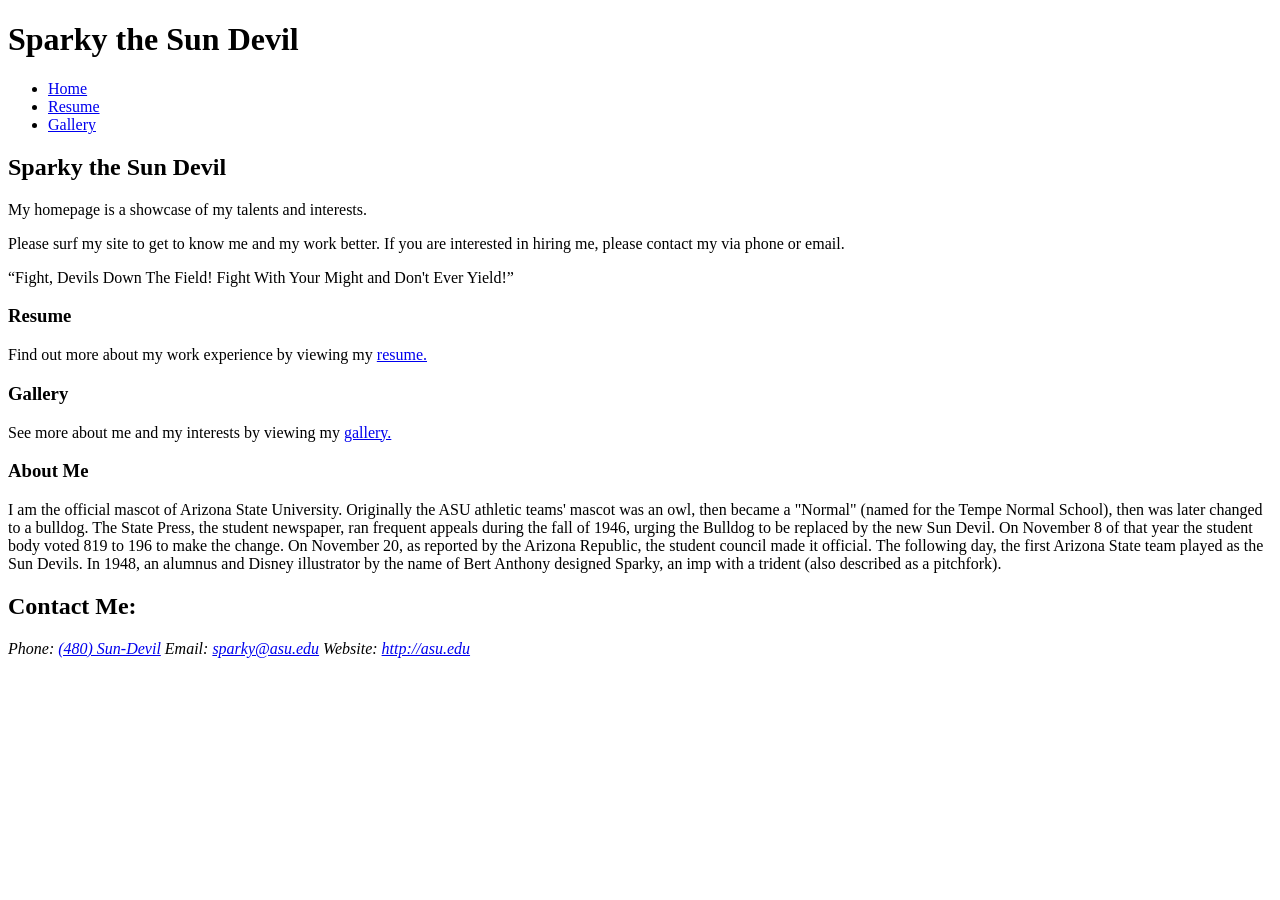
==== murray_sparky.html @ 33cef69a "updates to file" ====
<!DOCTYPE html>
<html lang="en">
	<head>
		<meta charset="UTF-8">
		<meta name="author" content="Kait Murray">
		<title>Sparky the Sun Devil</title>		
	</head>

	<body>
	
		<header>
			<h1>Sparky the Sun Devil</h1>
		</header>

		<div id="grid-container">
			<nav>
				<ul>
					<li><a href="index.html">Home</a></li>
					<li><a href="resume.html">Resume</a></li>
					<li><a href="gallery.html">Gallery</a></li>
				</ul>
			</nav>

			<main>
				<h2>Sparky the Sun Devil</h2>
				<p>My homepage is a showcase of my talents and interests.</p>
				<p>Please surf my site to get to know me and my work better. If you are interested in hiring me, please contact my via phone or email. </p>
				<q>Fight, Devils Down The Field! Fight With Your Might and Don't Ever Yield!</q>

				<section>
					<h3>Resume</h3>
					<p>Find out more about my work experience by viewing my <a href="http://asu.edu">resume.</a></p>
				</section>

				<section>
					<h3>Gallery</h3>
					<p>See more about me and my interests by viewing my <a href="http://asu.edu">gallery.</a></p>
				</section>

				<section>
					<h3>About Me</h3>
					<p>I am the official mascot of Arizona State University. Originally the ASU athletic teams' mascot was an owl, then became a "Normal" (named for the Tempe Normal School), then was later changed to a bulldog. The State Press, the student newspaper, ran frequent appeals during the fall of 1946, urging the Bulldog to be replaced by the new Sun Devil. On November 8 of that year the student body voted 819 to 196 to make the change. On November 20, as reported by the Arizona Republic, the student council made it official. The following day, the first Arizona State team played as the Sun Devils. In 1948, an alumnus and Disney illustrator by the name of Bert Anthony designed Sparky, an imp with a trident (also described as a pitchfork).</p>
				</section>
			</main>
		</div>	

		<footer>
			<section>
				<h2>Contact Me:</h2>
				<address>
					Phone: <a href="tel:4805555555">(480) Sun-Devil</a>
					Email: <a href="mailto:sparky@asu.edu">sparky@asu.edu</a>
					Website: <a href="http://asu.edu">http://asu.edu</a>
				</address>
			</section>
		</footer>

	</body>
</html>
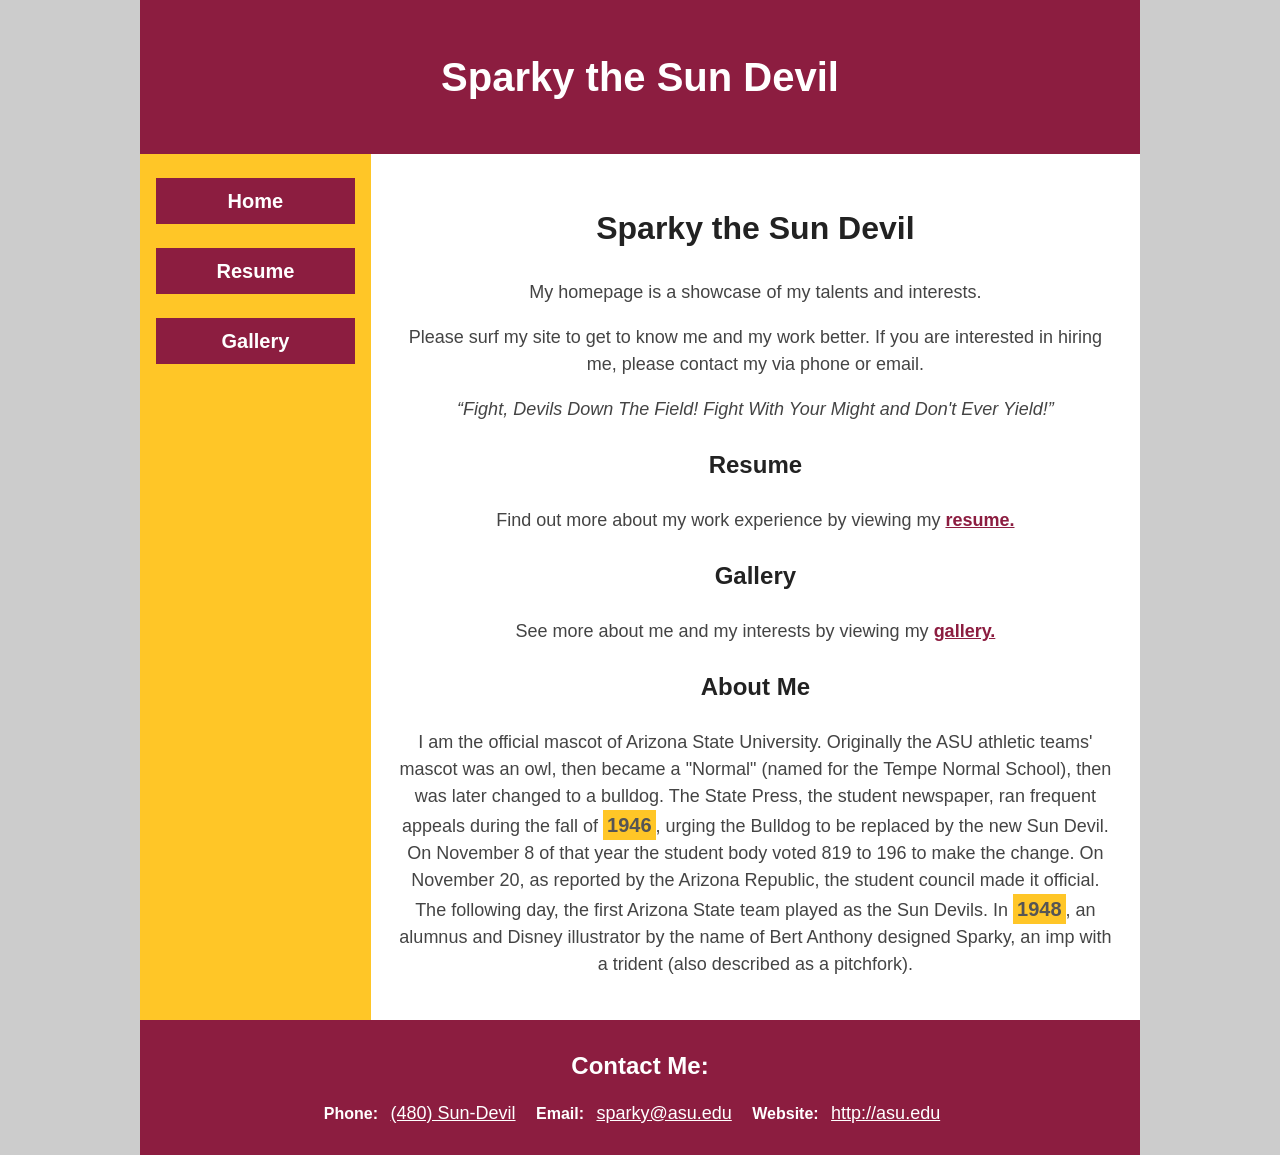
==== commit afcfccc5: "added css" ====
--- a/murray_sparky.html
+++ b/murray_sparky.html
@@ -3,6 +3,7 @@
 	<head>
 		<meta charset="UTF-8">
 		<meta name="author" content="Kait Murray">
+		<link rel="stylesheet" href="murray_sparky_style.css">
 		<title>Sparky the Sun Devil</title>		
 	</head>
 
@@ -39,7 +40,7 @@
 
 				<section>
 					<h3>About Me</h3>
-					<p>I am the official mascot of Arizona State University. Originally the ASU athletic teams' mascot was an owl, then became a "Normal" (named for the Tempe Normal School), then was later changed to a bulldog. The State Press, the student newspaper, ran frequent appeals during the fall of 1946, urging the Bulldog to be replaced by the new Sun Devil. On November 8 of that year the student body voted 819 to 196 to make the change. On November 20, as reported by the Arizona Republic, the student council made it official. The following day, the first Arizona State team played as the Sun Devils. In 1948, an alumnus and Disney illustrator by the name of Bert Anthony designed Sparky, an imp with a trident (also described as a pitchfork).</p>
+					<p>I am the official mascot of Arizona State University. Originally the ASU athletic teams' mascot was an owl, then became a "Normal" (named for the Tempe Normal School), then was later changed to a bulldog. The State Press, the student newspaper, ran frequent appeals during the fall of <span class="year">1946</span>, urging the Bulldog to be replaced by the new Sun Devil. On November 8 of that year the student body voted 819 to 196 to make the change. On November 20, as reported by the Arizona Republic, the student council made it official. The following day, the first Arizona State team played as the Sun Devils. In <span class="year">1948</span>, an alumnus and Disney illustrator by the name of Bert Anthony designed Sparky, an imp with a trident (also described as a pitchfork).</p>
 				</section>
 			</main>
 		</div>	
--- a/murray_sparky_style.css
+++ b/murray_sparky_style.css
@@ -0,0 +1,136 @@
+* {
+    font-family: arial, verdana, sans-serif;
+    font-size: 18px;
+    line-height: 1.5;
+    box-sizing: border-box;
+}
+
+body {
+    margin: 0%;
+    padding: 0%;
+    background-color: #ccc;
+    color: #222;
+}
+
+header, footer, div {
+    width: 1000px;
+    text-align: center;
+    margin-top: 0%;
+    margin-bottom: 0%;
+    margin-left: auto;
+    margin-right: auto;
+}
+
+header, footer {
+    background-color: #8c1d40;
+    color: #fff;
+    padding: 20px;
+    text-align: center;
+}
+
+h1 {
+    font-size: 40px;
+}
+
+h2 {
+    font-size: 32px;
+}
+
+h3 {
+    font-size: 24px;
+}
+
+#grid-container {
+    display: grid;
+    grid-template-columns: 1.5fr 5fr;
+}
+
+nav {
+    background-color: #ffc627;
+}
+
+nav ul {
+    padding-left: 0%;
+}
+
+nav li {
+    list-style: none;
+}
+
+nav a {
+    display: block;
+    background-color: #8c1d40;
+    color: #fff;
+    padding: 8px;
+    text-align: center;
+    margin-top: 24px;
+    margin-bottom: 24px;
+    margin-left: 16px;
+    margin-right: 16px;
+    text-decoration: none;
+    font-weight: bold;
+    font-size: 20px;
+}
+
+nav a:hover {
+    background-color: #fff;
+    color: #8c1d40;
+    padding: 4px;
+}
+
+main {
+    background-color: #fff;
+    padding: 24px;
+}
+
+main a {
+    color: #8c1d40;
+    font-weight: bold;
+}
+
+main a:hover {
+    background-color: #8c1d40;
+    color: #fff;
+    padding: 4px;
+}
+
+p, q {
+    color: #444;
+}
+
+q {
+    font-style: italic;
+}
+
+.year {
+    background-color: #ffc627;
+    color: #555;
+    padding: 4px;
+    font-size: 20px;
+    font-weight: bold;
+}
+
+footer h2 {
+    font-size: 24px;
+    margin: 8px;
+}
+
+address {
+    font-style: normal;
+    font-weight: bold;
+    font-size: 16px;
+}
+
+footer a {
+    color: #fff;
+    display: inline-block;
+    padding-top: 8px;
+    padding-right: 16px;
+    padding-left: 8px;
+    padding-bottom: 8px;
+    font-weight: normal;
+}
+
+footer a:hover {
+    color: #ffc627;
+}
